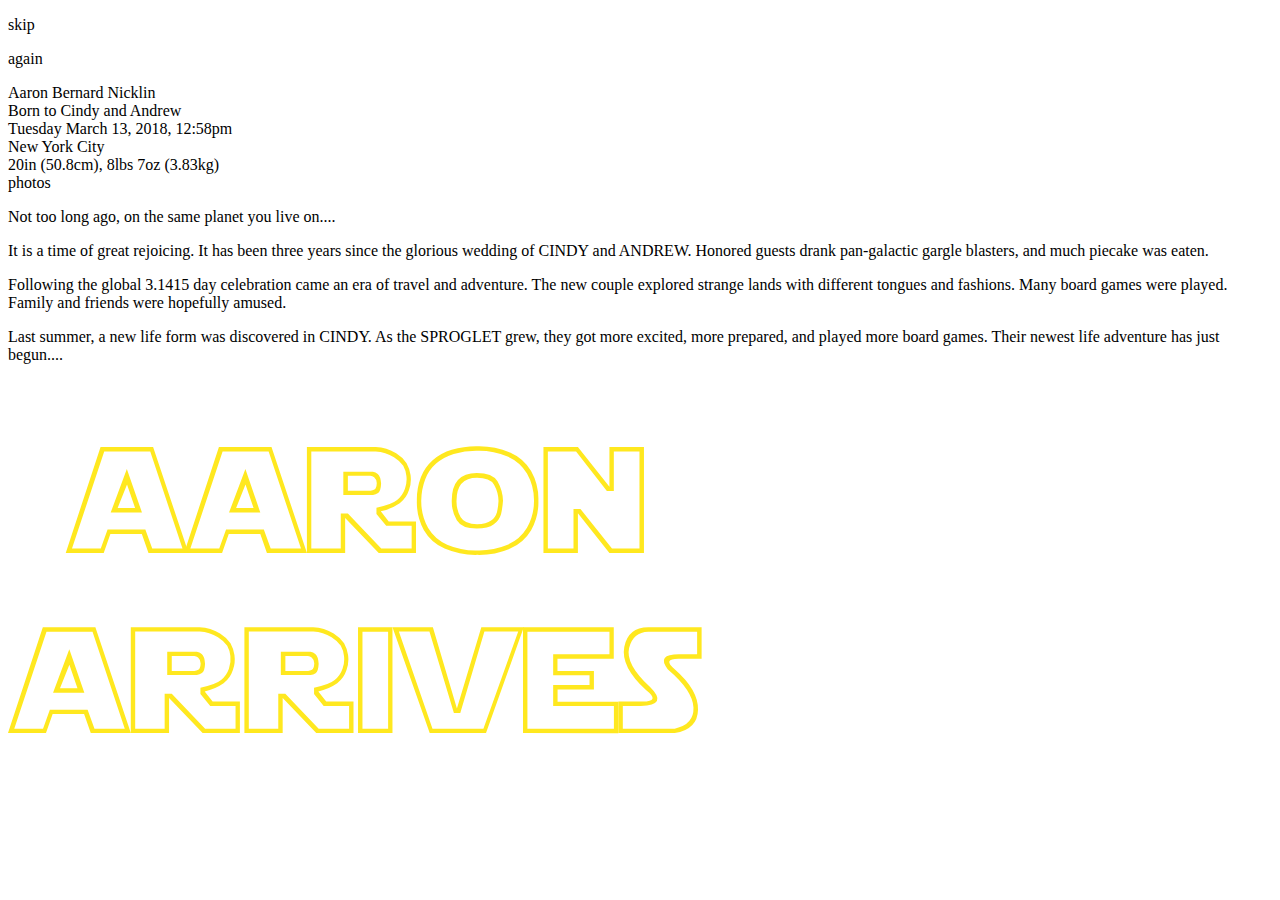
==== index.html @ fa0e6a8a "initial commit" ====
<!DOCTYPE html>
<html lang="en">

<head>
	<meta charset="UTF-8">
	<title>nicklin.info: The Offspring Arrives</title>
	<link rel="stylesheet" href="css/style.css">
</head>

<body>
	<article class="action">
		<section class="skip clickable">
			<p>
				skip 
			</p>
		</section>
		<section class="restart clickable">
			<p>
				again
			</p>
		</section>
	</article>

	<article class="photobox">
		<p class="infobox">
			<span class="infotitle">Aaron Bernard Nicklin<br /></span>
			Born to Cindy and Andrew<br />
			Tuesday March 13, 2018, 12:58pm<br />
			New York City<br />
			20in (50.8cm), 8lbs 7oz (3.83kg)<br />
			<span class="photos clickable">photos</span>   
		</p>	
	</article>

	<article class="starwars">
		<audio preload="auto">
			<source src="https://s.cdpn.io/1202/Star_Wars_original_opening_crawl_1977.ogg" type="audio/ogg" />
			<source src="https://s.cdpn.io/1202/Star_Wars_original_opening_crawl_1977.mp3" type="audio/mpeg" />
		</audio>

		<div class="animation">

			<section class="intro">
				Not too long ago, on the same planet you live on....
			</section>

			<section class="titles">
				<div contenteditable="true" spellcheck="false">
					<p>
						It is a time of great rejoicing. It has been three years since the glorious wedding of CINDY and ANDREW. Honored guests 
						drank pan-galactic gargle blasters, and much piecake was eaten.
					</p>

					<p>
						Following the global 3.1415 day celebration came an era of travel and adventure. The new couple explored strange lands with 
						different tongues and fashions. Many board games were played. Family and friends were hopefully amused.
					</p>

					<p>
						Last summer, a new life form was discovered in CINDY. As the SPROGLET grew, they got more excited, more prepared, and played more 
						board games. Their newest life adventure has just begun....
					</p>
				</div>
			</section>

			<section class="logo">
				<!-- need to fix this for positioning and, etc-->
				<svg xmlns="http://www.w3.org/2000/svg" x="0px" y="0px" width="693.615px" height="419.375px" viewBox="0 0 332.65 137.55" enable-background="new 0 0 332.65 137.55" xml:space="preserve">
					<defs>
						<style>
							.cls-1 {
								fill: #ffe81f;
							}
						</style>
					</defs>
					<title>Aaron Arrives</title>
					<g id="Layer_2" data-name="Layer 2">
						<g id="Layer_1-2" data-name="Layer 1">
							<path class="cls-1" d="M27.69,61.38l16.7-50.77H69.59l17,50.77H67.38l-3.2-9.14H49.1l-3.2,9.14Zm3-2.11H44.49l3.27-9.14H65.87l3.3,9.14H83.69L68.22,12.73H46.14ZM57,21.13,64.25,42h-15ZM52.58,39.87h8.37L57.08,28.55Z"
							 transform="translate(0 -10.23)" />
							<path class="cls-1" d="M84.46,61.38l16.7-50.77h25.21l17,50.77h-19.2L121,52.24H105.87l-3.2,9.14Zm3-2.11h13.85l3.27-9.14h18.11l3.3,9.14h14.52L125,12.73H102.92Zm26.4-38.14L121,42H106Zm-4.46,18.74h8.37l-3.87-11.32Z"
							 transform="translate(0 -10.23)" />
							<path class="cls-1" d="M143.35,61.38V10.62h33a21,21,0,0,1,9.81,3,16,16,0,0,1,5,4.75,16.52,16.52,0,0,1,1.9,5.59,14.83,14.83,0,0,1-.74,7.21,13.13,13.13,0,0,1-4.46,6.36,23.75,23.75,0,0,1-9.07,3.87l3.8,4.85h13.08V61.38H177.8L161.7,44.61V61.38Zm2.11-2.11h14.13V42.5H163l16,16.77h14.59V48.38h-12.2l-4.68-5.73v-3q7.24-1.48,9.9-3.69a12.09,12.09,0,0,0,3.76-5.41,13.07,13.07,0,0,0,.7-6.12,13.28,13.28,0,0,0-1.51-4.83,14.31,14.31,0,0,0-4.45-4.17,18.5,18.5,0,0,0-8.75-2.74H145.46Zm15.36-36.88H175a4,4,0,0,1,2.32,1.11q1.37,1.11,1.62,4.59-.14,3.62-1.46,4.54a4.37,4.37,0,0,1-2.44.91H160.82Zm2.18,2v7.17h10.86a3.93,3.93,0,0,0,1.88-.58q1-.58,1.11-3a3.66,3.66,0,0,0-1.25-2.9,3.46,3.46,0,0,0-1.78-.72Z"
							 transform="translate(0 -10.23)" />
							<path class="cls-1" d="M254.37,36.28a27.38,27.38,0,0,1-3.48,14.2,21.64,21.64,0,0,1-10.07,8.82,38.27,38.27,0,0,1-15.73,3,37.81,37.81,0,0,1-15.7-3,21.25,21.25,0,0,1-9.93-8.79,27.92,27.92,0,0,1-3.37-14.22A30,30,0,0,1,198,25.08a21.24,21.24,0,0,1,5.66-8.14,24.8,24.8,0,0,1,9.14-5,40.79,40.79,0,0,1,12.27-1.71,37.72,37.72,0,0,1,15.71,3,22,22,0,0,1,10.09,8.86A27.28,27.28,0,0,1,254.37,36.28Zm-2.11,0a25.93,25.93,0,0,0-3.36-13,20.36,20.36,0,0,0-9.32-8.16,34.77,34.77,0,0,0-14.5-2.78,37.42,37.42,0,0,0-11.32,1.58,23.25,23.25,0,0,0-8.44,4.61A19.28,19.28,0,0,0,200.11,26a29.54,29.54,0,0,0-1.92,10.28,26.58,26.58,0,0,0,3.25,13.08,19.65,19.65,0,0,0,9.16,8.09,34.87,34.87,0,0,0,14.48,2.74,35.32,35.32,0,0,0,14.52-2.72,20,20,0,0,0,9.3-8.12A26,26,0,0,0,252.26,36.28Zm-39.45.07q0-13.36,12-13.36,7.59,0,9.95,4a20.24,20.24,0,0,1,2.64,9.37,39.4,39.4,0,0,1-.95,6.45A8.72,8.72,0,0,1,233,47.58q-2.72,2.09-8.24,2.09-7.1,0-9.53-4A17.61,17.61,0,0,1,212.82,36.35Zm2.29.11a15,15,0,0,0,2,7.79q2,3.32,7.84,3.32,4.5,0,6.75-1.76a7.4,7.4,0,0,0,2.81-4,28.73,28.73,0,0,0,.74-5.38,16.31,16.31,0,0,0-2.13-7.77q-2-3.3-8.17-3.3Q215.1,25.38,215.1,36.46Z"
							 transform="translate(0 -10.23)" />
							<path class="cls-1" d="M256.8,61.38V10.62h16.52l15.12,19v-19H305V61.38H288.44l-15.12-19v19Zm2.11-48.66V59.27h12.3v-19h3.34l15.12,19h13.18V12.73h-12.3V31.64h-3.34L272.44,12.73Z"
							 transform="translate(0 -10.23)" />
							<path class="cls-1" d="M0,147.78,16.7,97H41.91l17,50.77H39.69l-3.2-9.14H21.41l-3.2,9.14Zm3-2.11H16.8l3.27-9.14H38.18l3.3,9.14H56L40.54,99.13H18.46Zm26.4-38.14,7.21,20.85h-15Zm-4.46,18.74h8.37l-3.87-11.32Z"
							 transform="translate(0 -10.23)" />
							<path class="cls-1" d="M58.89,147.78V97h33a21,21,0,0,1,9.81,3,16,16,0,0,1,5,4.75,16.52,16.52,0,0,1,1.9,5.59,14.83,14.83,0,0,1-.74,7.21,13.13,13.13,0,0,1-4.46,6.36,23.75,23.75,0,0,1-9.07,3.87l3.8,4.85h13.08v15.12H93.34L77.24,131v16.77ZM61,145.67H75.13V128.9h3.41l16,16.77h14.59v-10.9H97L92.29,129v-3q7.24-1.48,9.9-3.69a12.09,12.09,0,0,0,3.76-5.41,13.07,13.07,0,0,0,.7-6.12,13.28,13.28,0,0,0-1.51-4.83,14.31,14.31,0,0,0-4.45-4.17,18.5,18.5,0,0,0-8.75-2.74H61Zm15.36-36.88h14.2a4,4,0,0,1,2.32,1.11q1.37,1.11,1.62,4.59Q94.36,118.11,93,119a4.37,4.37,0,0,1-2.44.91H76.36Zm2.18,2V118H89.4a3.93,3.93,0,0,0,1.88-.58q1-.58,1.11-3a3.66,3.66,0,0,0-1.25-2.9,3.46,3.46,0,0,0-1.78-.72Z"
							 transform="translate(0 -10.23)" />
							<path class="cls-1" d="M113.38,147.78V97h33a21,21,0,0,1,9.81,3,16,16,0,0,1,5,4.75,16.52,16.52,0,0,1,1.9,5.59,14.83,14.83,0,0,1-.74,7.21,13.13,13.13,0,0,1-4.46,6.36,23.75,23.75,0,0,1-9.07,3.87l3.8,4.85h13.08v15.12H147.83L131.73,131v16.77Zm2.11-2.11h14.13V128.9H133l16,16.77h14.59v-10.9h-12.2L146.78,129v-3q7.24-1.48,9.9-3.69a12.09,12.09,0,0,0,3.76-5.41,13.07,13.07,0,0,0,.7-6.12,13.28,13.28,0,0,0-1.51-4.83,14.31,14.31,0,0,0-4.45-4.17,18.5,18.5,0,0,0-8.75-2.74H115.49Zm15.36-36.88h14.2a4,4,0,0,1,2.32,1.11q1.37,1.11,1.62,4.59-.14,3.62-1.46,4.54a4.37,4.37,0,0,1-2.44.91H130.85Zm2.18,2V118h10.86a3.93,3.93,0,0,0,1.88-.58q1-.58,1.11-3a3.66,3.66,0,0,0-1.25-2.9,3.46,3.46,0,0,0-1.78-.72Z"
							 transform="translate(0 -10.23)" />
							<path class="cls-1" d="M167.87,97h16.52v50.77H167.87ZM170,99.13v46.55h12.3V99.13Z" transform="translate(0 -10.23)"
							/>
							<path class="cls-1" d="M203.77,97l11.53,39L227,97h20.36l-18.11,50.77h-27L184.39,97Zm-.18,48.66H228l16.7-46.55H228.48l-11.57,39h-3.06l-11.74-39H187.45Z"
							 transform="translate(0 -10.23)" />
							<path class="cls-1" d="M247,147.78V97h43.52v15.12h-27V118H281v8.86H263.57v5.84h29.18v15.12Zm2.11-48.66v46.55h41.48v-10.9H261.46v-10h17.44v-4.71H261.46V110h27V99.13Z"
							 transform="translate(0 -10.23)" />
							<path class="cls-1" d="M332.65,97v15.12H322.42q-9-.28-2.67,5,11.39,10,11.18,19.41t-11.18,11.25h-27V132.67h10.69q9.95.28,2.53-5.55-12.23-11.25-10.41-20.67T307.09,97Zm-37.79,37.76v10.9h24.89q9.28-2,9-10.12t-12.37-18.42q-5.62-7.31,6-7.1h8.12V99.13H307.09q-7.31.14-9.21,7.8t10.05,18.77q8.86,8.72-4.5,9.07Z"
							 transform="translate(0 -10.23)" />
						</g>
					</g>
				</svg>
			</section>
		</div>
	</article>
	<script src='http://cdnjs.cloudflare.com/ajax/libs/jquery/2.1.3/jquery.min.js'></script>
	<script src="js/index.js"></script>
</body>

</html>
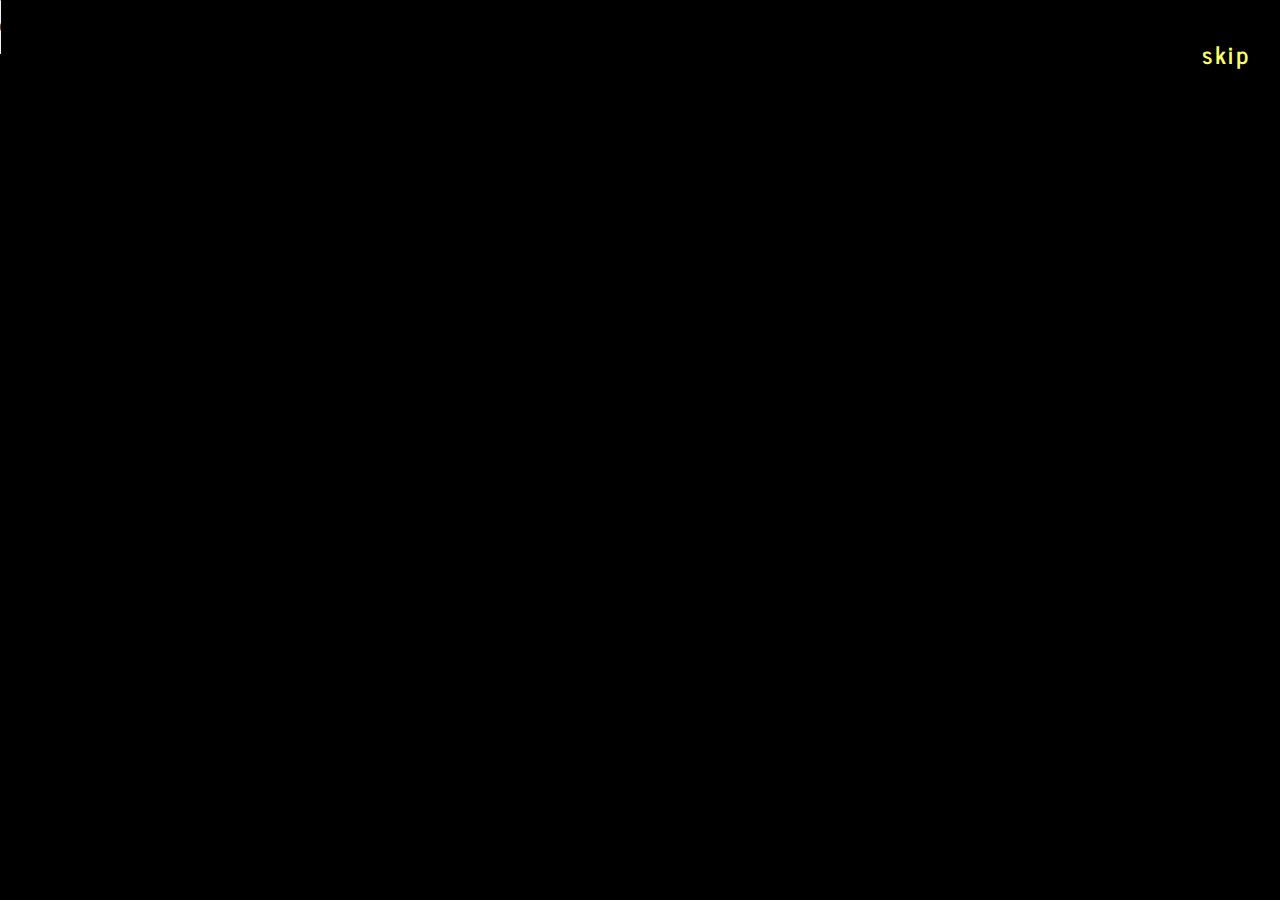
==== commit 96e0cb13: "Update and rename default.html to index.html" ====
--- a/index.html
+++ b/index.html
@@ -33,9 +33,9 @@
 	</article>
 
 	<article class="starwars">
-		<audio preload="auto">
-			<source src="https://s.cdpn.io/1202/Star_Wars_original_opening_crawl_1977.ogg" type="audio/ogg" />
-			<source src="https://s.cdpn.io/1202/Star_Wars_original_opening_crawl_1977.mp3" type="audio/mpeg" />
+		<audio preload="auto" autoplay="autoplay" controls="controls">
+			<source src="media/Star_Wars_original_opening_crawl_1977.ogg" type="audio/ogg" />
+			<source src="media/Star_Wars_original_opening_crawl_1977.mp3" type="audio/mpeg" />
 		</audio>
 
 		<div class="animation">
@@ -110,4 +110,4 @@
 	<script src="js/index.js"></script>
 </body>
 
-</html>+</html>
--- a/css/style.css
+++ b/css/style.css
@@ -0,0 +1,252 @@
+@import url(https://fonts.googleapis.com/css?family=News+Cycle:400,700);
+html,
+body {
+  width: 100%;
+  height: 100%;
+  font: 700 1em "News Cycle", sans-serif;
+  letter-spacing: .15em;
+  color: #ff6;
+  background: #000;
+  overflow: hidden;
+  margin: 0;
+}
+
+.clickable {
+  color: #ff6;
+  cursor: pointer;
+  font-size: 150%;
+}
+
+.action {
+  position: absolute;
+  top: 0%;
+  right: 20px;
+  margin: 10px;
+  z-index: 1;
+}
+
+.action .skip {
+  animation: fadein 5s;
+}
+
+.action .restart {
+  animation: fadein 5s;
+}
+
+.starwars section {
+  position: absolute;
+  top: 45%;
+  left: 50%;
+  z-index: 1;
+}
+
+.photobox {
+  width: 100%;
+  height: 100%;
+  background-image: url("images/aaron.jpg");
+  background-size: cover;
+  background-repeat: no-repeat;
+  animation: fadein 5s;
+  margin: 0px;
+  padding: 0px;
+}
+
+.photobox .infobox {
+  background-color: rgba(0, 0, 0, 0.6);
+  border: 1px solid #ff6;
+  position: fixed;
+  padding: 20px;
+  bottom: 20px;
+  right: 20px;
+  animation: fadeandmove 2s linear;
+  color: #4bd5ee;
+  font-weight: 400;
+}
+
+.photobox .infobox .infotitle {
+  font-weight: bold;
+  font-size: 150%; 
+}
+
+.starwars .intro {
+  width: 15em;
+  margin: 0 0 0 -7.5em;
+  font-size: 200%;
+  font-weight: 400;
+  color: #4bd5ee;
+  opacity: 0;
+  -webkit-animation: intro 6s ease-out 1s;
+          animation: intro 6s ease-out 1s;
+}
+.starwars .logo {
+  opacity: 0;
+  -webkit-animation: logo 9s ease-out 9s;
+          animation: logo 9s ease-out 9s;
+}
+.starwars .logo svg {
+  width: inherit;
+}
+.starwars .titles {
+  width: 14.65em;
+  margin: 0 0 0 -7.325em;
+  top: auto;
+  bottom: 0;
+  height: 50em;
+  font-size: 350%;
+  text-align: justify;
+  overflow: hidden;
+  -webkit-transform-origin: 50% 100%;
+          transform-origin: 50% 100%;
+  -webkit-transform: perspective(300px) rotateX(25deg);
+  transform: perspective(300px) rotateX(25deg);
+}
+.starwars .titles > div {
+  position: absolute;
+  top: 100%;
+  -webkit-animation: titles 81s linear 13s;
+          animation: titles 81s linear 13s;
+}
+.starwars .titles > div > p {
+  margin: 1.35em 0 1.85em 0;
+  line-height: 1.35em;
+  -webkit-backface-visibility: hidden;
+  backface-visibility: hidden;
+}
+
+@-webkit-keyframes intro {
+  0% {
+    opacity: 0;
+  }
+  20% {
+    opacity: 1;
+  }
+  90% {
+    opacity: 1;
+  }
+  100% {
+    opacity: 0;
+  }
+}
+
+@keyframes intro {
+  0% {
+    opacity: 0;
+  }
+  20% {
+    opacity: 1;
+  }
+  90% {
+    opacity: 1;
+  }
+  100% {
+    opacity: 0;
+  }
+}
+@-webkit-keyframes logo {
+  0% {
+    width: 18em;
+    margin: -9em 0 0 -9em;
+    -webkit-transform: scale(2.75);
+    transform: scale(2.75);
+    opacity: 1;
+  }
+  50% {
+    opacity: 1;
+    width: 18em;
+    margin: -9em 0 0 -9em;
+  }
+  100% {
+    -webkit-transform: scale(0.1);
+    transform: scale(0.1);
+    opacity: 0;
+    width: 18em;
+    margin: -9em 0 0 -9em;
+  }
+}
+@keyframes logo {
+  0% {
+    width: 18em;
+    margin: -9em 0 0 -9em;
+    -webkit-transform: scale(2.75);
+    transform: scale(2.75);
+    opacity: 1;
+  }
+  50% {
+    opacity: 1;
+    width: 18em;
+    margin: -9em 0 0 -9em;
+  }
+  100% {
+    -webkit-transform: scale(0.1);
+    transform: scale(0.1);
+    opacity: 0;
+    width: 18em;
+    margin: -9em 0 0 -9em;
+  }
+}
+@-webkit-keyframes titles {
+  0% {
+    top: 100%;
+    opacity: 1;
+  }
+  95% {
+    opacity: 1;
+  }
+  100% {
+    top: 20%;
+    opacity: 0;
+  }
+}
+@keyframes titles {
+  0% {
+    top: 100%;
+    opacity: 1;
+  }
+  95% {
+    opacity: 1;
+  }
+  100% {
+    top: 20%;
+    opacity: 0;
+  }
+}
+
+@keyframes fadein {
+  from {
+      opacity: 0;
+  }
+  to {
+      opacity: 1;
+  }
+}
+
+@keyframes fadeandmove {
+  from {
+      bottom: -10px;
+      opacity: 0;
+  }
+  to {
+      bottom: 20px;
+      opacity: 1;
+  }
+}
+
+@keyframes fadeout {
+  from {
+    opacity: 1;
+  }
+  to {
+    opacity: 0;
+  }
+}
+
+@keyframes fadeoutanddown {
+  from {
+    opacity: 1;
+    bottom: 20px;
+  }
+  to {
+    opacity: 0;
+    bottom: -10px;
+  }
+}
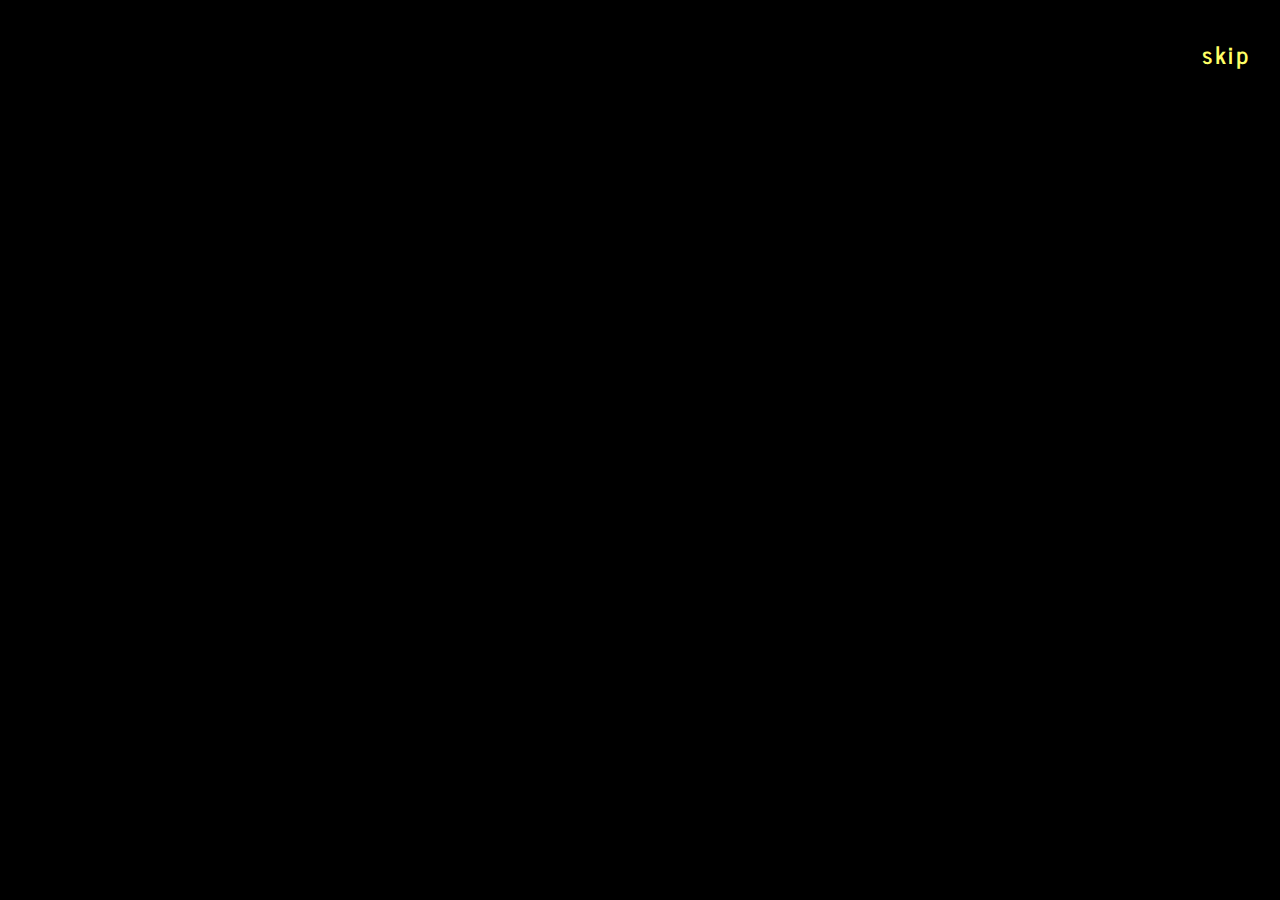
==== commit ba0191ab: "Update index.html" ====
--- a/index.html
+++ b/index.html
@@ -33,7 +33,7 @@
 	</article>
 
 	<article class="starwars">
-		<audio preload="auto" autoplay="autoplay" controls="controls">
+		<audio preload="auto">
 			<source src="media/Star_Wars_original_opening_crawl_1977.ogg" type="audio/ogg" />
 			<source src="media/Star_Wars_original_opening_crawl_1977.mp3" type="audio/mpeg" />
 		</audio>
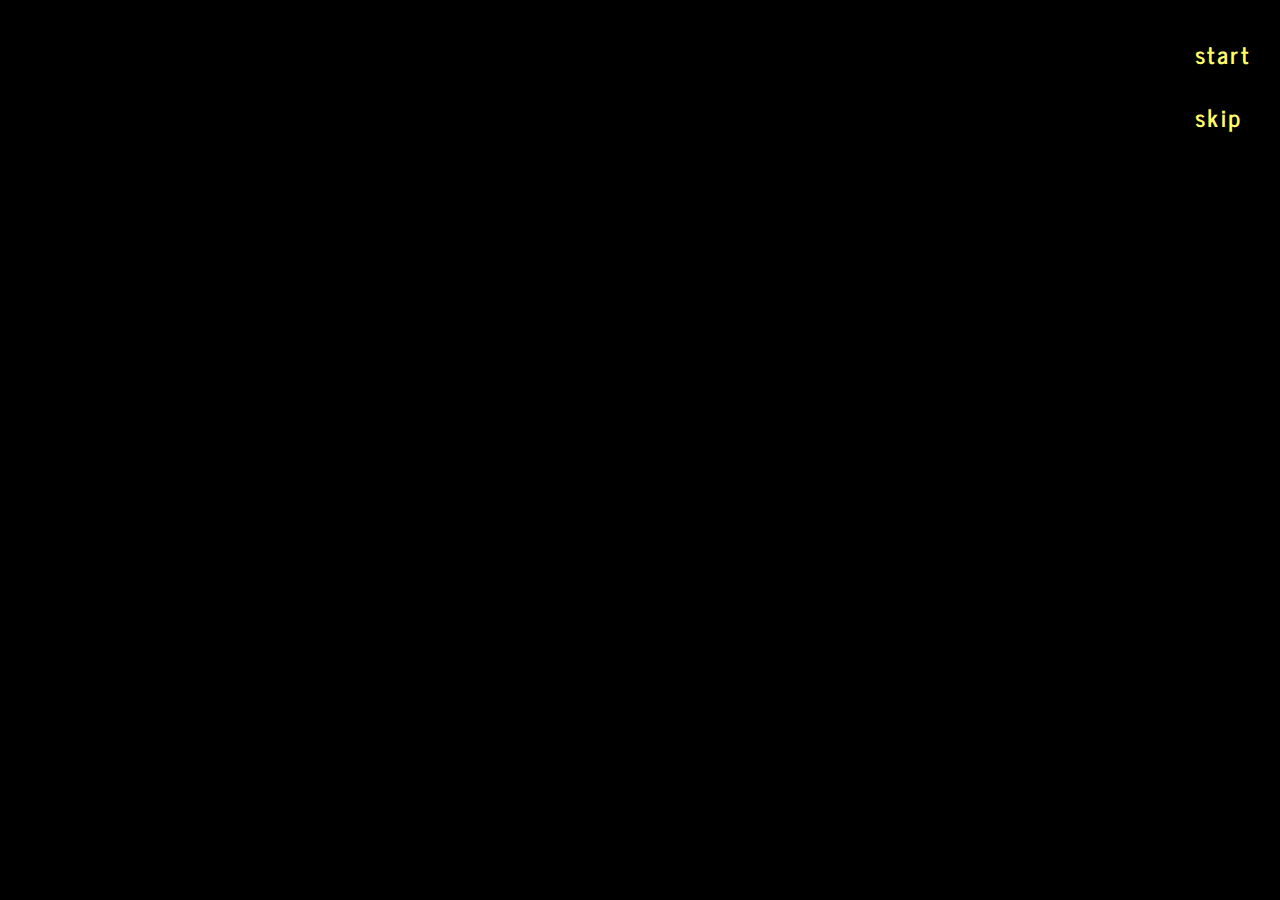
==== commit 0633c70e: "Update index.html" ====
--- a/index.html
+++ b/index.html
@@ -9,6 +9,11 @@
 
 <body>
 	<article class="action">
+		<section class="start clickable">
+			<p>
+				start
+			</p>
+		</section>
 		<section class="skip clickable">
 			<p>
 				skip 
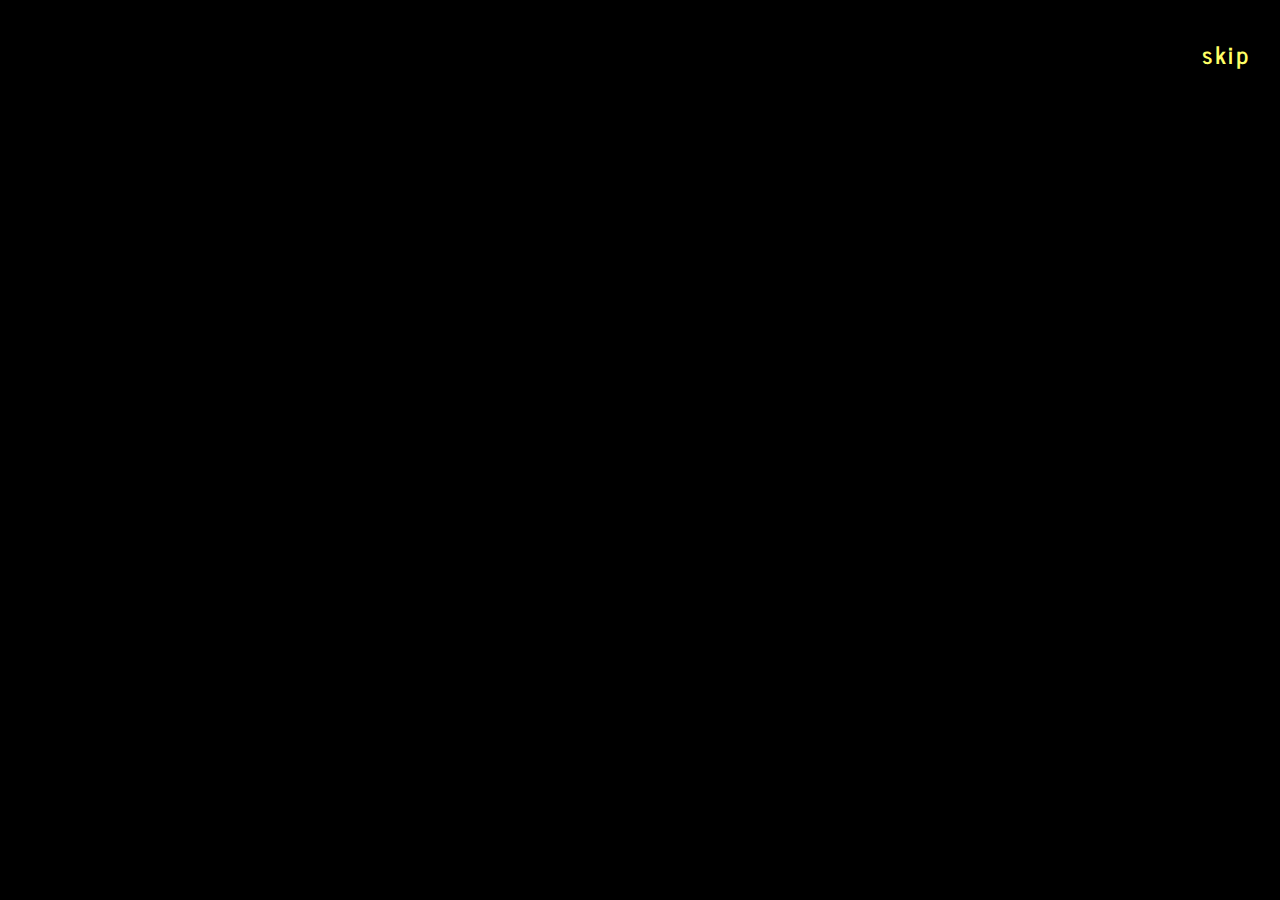
==== commit 2d01bae7: "fixes" ====
--- a/index.html
+++ b/index.html
@@ -9,11 +9,6 @@
 
 <body>
 	<article class="action">
-		<section class="start clickable">
-			<p>
-				start
-			</p>
-		</section>
 		<section class="skip clickable">
 			<p>
 				skip 
@@ -33,7 +28,7 @@
 			Tuesday March 13, 2018, 12:58pm<br />
 			New York City<br />
 			20in (50.8cm), 8lbs 7oz (3.83kg)<br />
-			<span class="photos clickable">photos</span>   
+			<span class="photos clickable">more photos</span>   
 		</p>	
 	</article>
 
@@ -42,6 +37,12 @@
 			<source src="media/Star_Wars_original_opening_crawl_1977.ogg" type="audio/ogg" />
 			<source src="media/Star_Wars_original_opening_crawl_1977.mp3" type="audio/mpeg" />
 		</audio>
+
+		<section class="start clickable">
+			best experienced with sound. click / tap to start
+		</section>
+
+
 
 		<div class="animation">
 
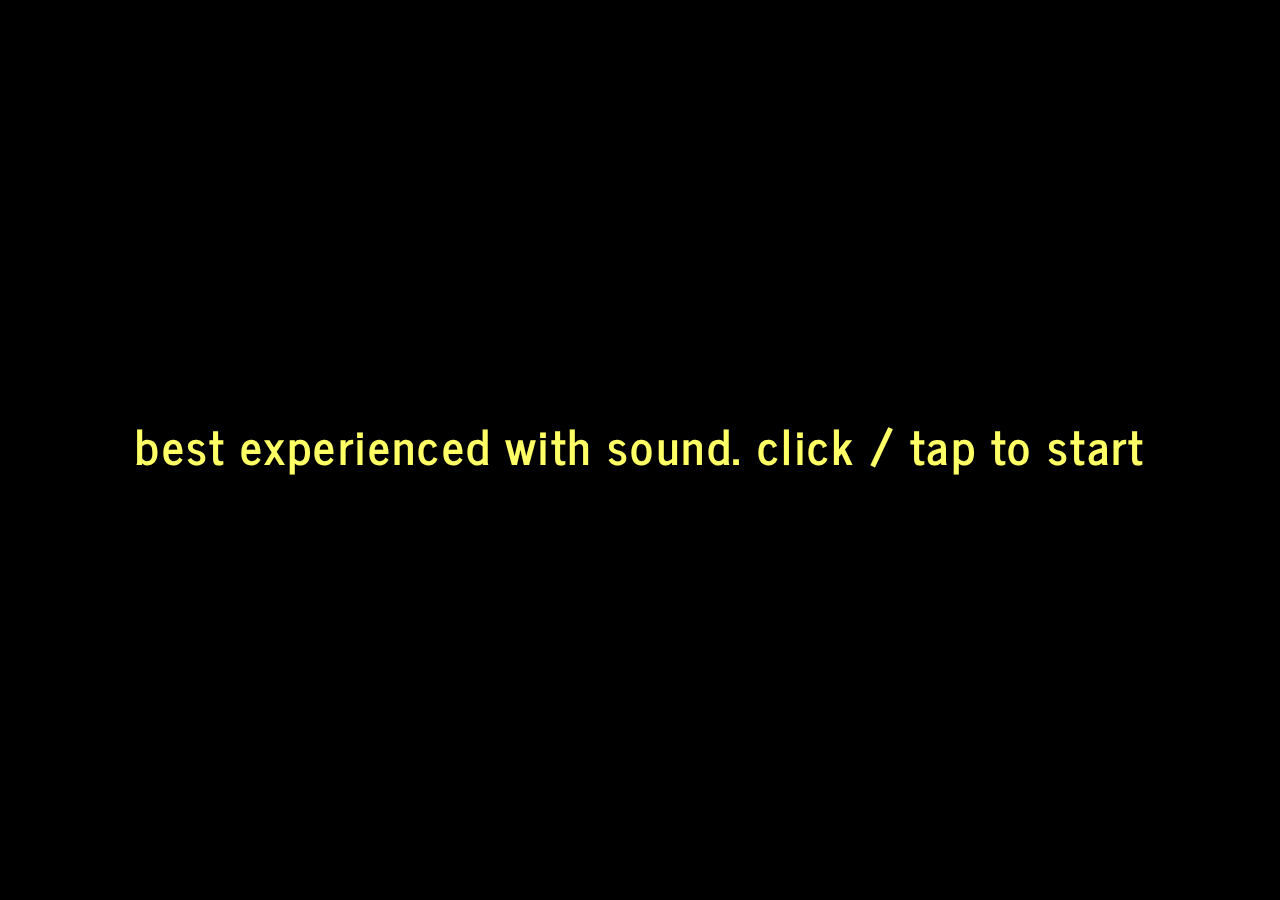
==== commit d38dd209: "force https for jquery" ====
--- a/index.html
+++ b/index.html
@@ -112,7 +112,7 @@
 			</section>
 		</div>
 	</article>
-	<script src='http://cdnjs.cloudflare.com/ajax/libs/jquery/2.1.3/jquery.min.js'></script>
+	<script src='https://cdnjs.cloudflare.com/ajax/libs/jquery/2.1.3/jquery.min.js'></script>
 	<script src="js/index.js"></script>
 </body>
 
--- a/css/style.css
+++ b/css/style.css
@@ -43,9 +43,10 @@
 .photobox {
   width: 100%;
   height: 100%;
-  background-image: url("images/aaron.jpg");
+  background-image: url("../media/aaron.jpg");
   background-size: cover;
   background-repeat: no-repeat;
+  background-position: center;
   animation: fadein 5s;
   margin: 0px;
   padding: 0px;
@@ -57,7 +58,7 @@
   position: fixed;
   padding: 20px;
   bottom: 20px;
-  right: 20px;
+  left: 20px;
   animation: fadeandmove 2s linear;
   color: #4bd5ee;
   font-weight: 400;
@@ -66,6 +67,17 @@
 .photobox .infobox .infotitle {
   font-weight: bold;
   font-size: 150%; 
+}
+
+.starwars .start {
+  position: fixed;
+  left: 0;
+  text-align: center;
+  vertical-align: middle;
+  height: 100%;
+  width: 100%;
+  font-size: 300%;
+  z-index: 1;
 }
 
 .starwars .intro {
